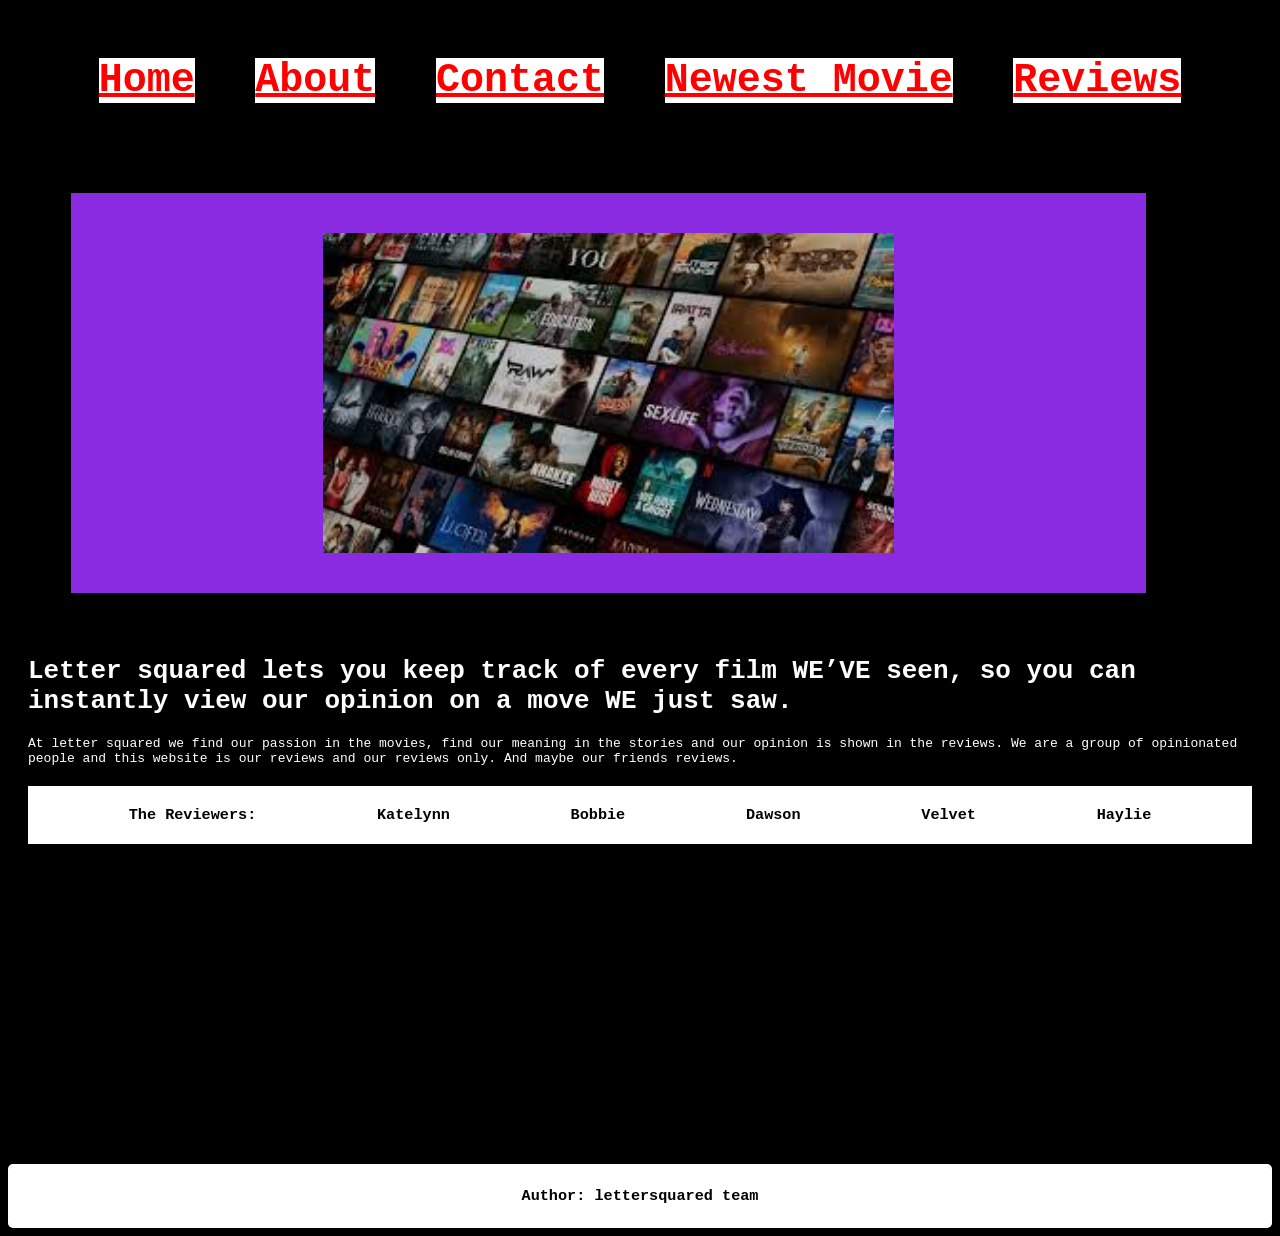
==== about.html @ 94487ccd "=0" ====
<!DOCTYPE html>
<html lang="en">
  <head>
    <meta charset="UTF-8" />
    <meta name="viewport" content="width=device-width, initial-scale=1.0" />
    <title>Document</title>
    <link rel="stylesheet" href="style.css" />
  </head>
  <nav class="menu">
    <a href="index.html">Home</a>
    <a href="about.html">About</a>
    <a href="contact.html">Contact</a>
    <a href="newestmovie.html">Newest movie</a>
    <a href="review.html">Reviews</a>
  </nav>
  <body>
    <div class="heroimage">
      <img
        src="example_heroimage_replace.jpeg"
        alt="this needs to be personalized and replaced"
      />
    </div>
    <h1>
      Letter squared lets you keep track of every film WE’VE seen, so you can
      instantly view our opinion on a move WE just saw.
    </h1>
    <p>
      At letter squared we find our passion in the movies, find our meaning in
      the stories and our opinion is shown in the reviews. We are a group of
      opinionated people and this website is our reviews and our reviews only.
      And maybe our friends reviews.
    </p>
    <div class="about_names">
      <h3>The Reviewers:</h3>
      <h3>Katelynn</h3>
      <h3>Bobbie</h3>
      <h3>Dawson</h3>
      <h3>Velvet</h3>
      <h3>Haylie</h3>
    </div>
    <div class="space_content"></div>
  </body>
  <footer>
    <h3>Author: lettersquared team</h3>
  </footer>
</html>
---- style.css ----
/*blaaahhhh blah blahblah*/
/*whats up guys*/


  a {
  color: rgb(255, 255, 255);
  background-color: rgb(255, 255, 255);
  font-weight: bold;
  align-items: center;
  justify-content: space-evenly;
  text-transform: capitalize;
  /*display: flex; */
}
/* unvisited link */
a:link {
  color: red;
}

/* visited link */
a:visited {
  color: rgb(0, 0, 0);
}

/* mouse over link */
a:hover {
  color: rgb(255, 247, 0);
}

/* selected link */
a:active {
  color: blue;
}

body {
    background-color: rgb(0, 0, 0);
  }
  h1 {
    color: rgb(255, 255, 255);
  }
  p {
    color: rgb(255, 255, 255);
    font-family: monospace;
    display: flex;
    align-items: center;
    justify-content: space-evenly;
    margin: 20px;
  }
nav {
    margin: 30px;
    justify-content: space-evenly;
    display: flex;
    align-items: center;
    justify-content: space-evenly;
    
    background-color: rgb(0, 0, 0);
    height: 100px;
    font-size: 40px;
    font-family: monospace;
    color: azure;
}

h1 {
    margin: 20px;
    font-family: monospace;
    display: flex;
    align-items: center;
    justify-content: space-evenly;
    
}
h2 {
    margin: 20px;
    font-family: monospace;
    display: flex;
    align-items: center;
    justify-content: space-evenly;
    
}

.heroimage {
    width: 85%;
    height: 400px;
    color: rgb(235, 255, 20);
    background-color: blueviolet;
    margin: 5%;
    display: flex;
    align-items: center;
    justify-content: space-evenly;

    
}
img {
    height: 80%;
}
.newestimage {
    display: flex;
    align-items: center;
    justify-content: space-evenly;

}

h3 {
        margin: 20px;
    font-family: monospace;
    display: flex;
    align-items: center;
    justify-content: space-evenly;
    color: rgb(0, 0, 0);
}
.about_names {
    display: flex;
    align-items: center;
    justify-content: space-evenly;
    background-color: rgb(255, 255, 255);
    margin: 20px;

}

.review_1_quote {
    background-color: rgb(132, 13, 118);
    height: 15%;
    width: 60%;
    margin: 40px;
    align-items: self-start;
    justify-content: space-evenly;
    display: flex;
    align-items: flex-start;
    border-radius: 20px;
}


footer {
  text-align: left;
  padding: 3px;
  background-color: rgb(255, 255, 255);
  color: rgb(0, 0, 0);
  
  border-color: rgb(255, 0, 255);
  border-radius: 5px;
  border-width: 5px;
}
footer {
  display: block;
}
.space_content {
    height: 300px;
    width: 100%;
}
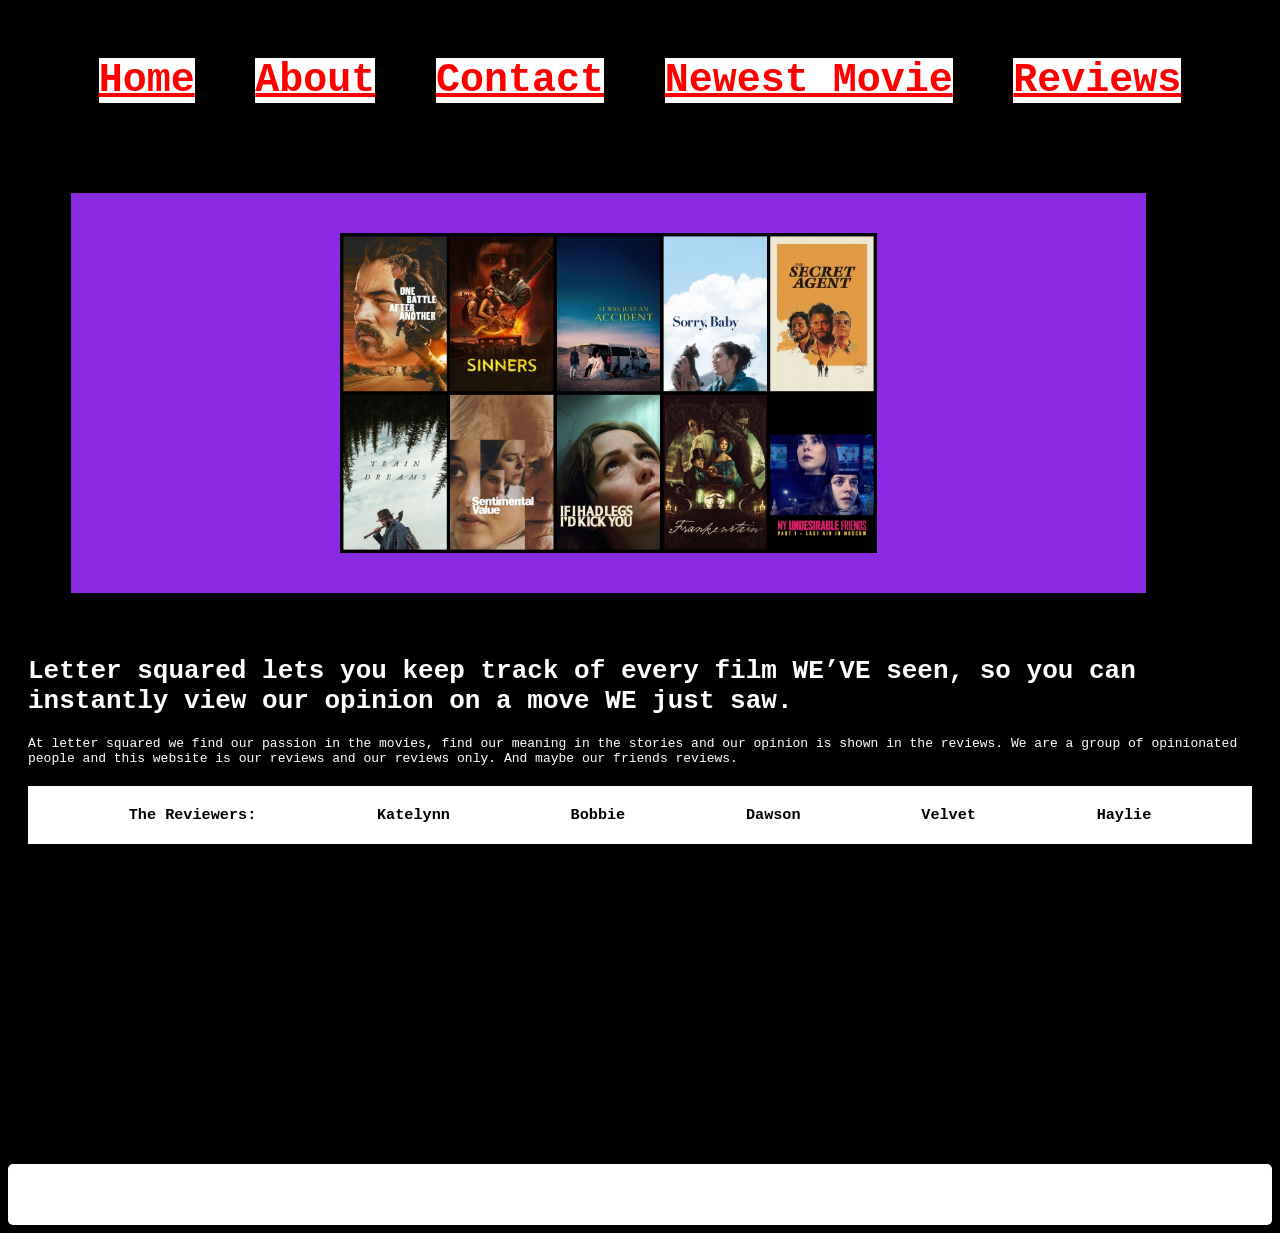
==== commit 143ca385: "please" ====
--- a/about.html
+++ b/about.html
@@ -16,7 +16,7 @@
   <body>
     <div class="heroimage">
       <img
-        src="example_heroimage_replace.jpeg"
+        src="movieimage.jpg"
         alt="this needs to be personalized and replaced"
       />
     </div>
@@ -41,6 +41,6 @@
     <div class="space_content"></div>
   </body>
   <footer>
-    <h3>Author: lettersquared team</h3>
+    <p>Author: lettersquared team</p>
   </footer>
 </html>
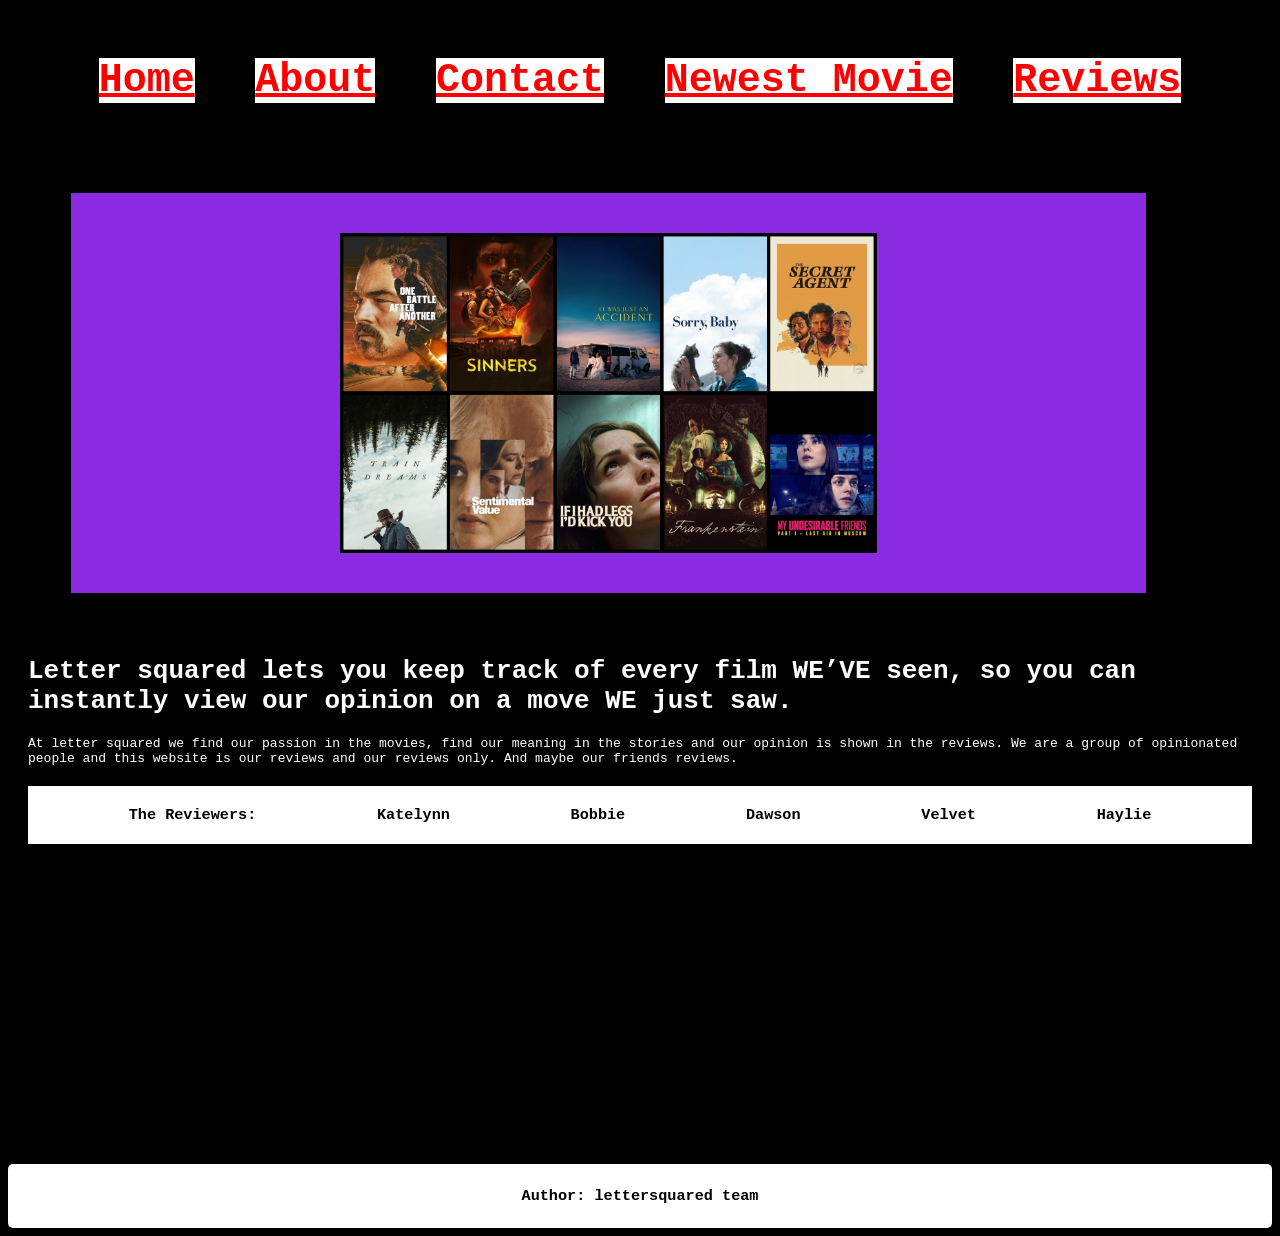
==== commit 469a9f94: "Merge remote-tracking branch 'origin/HEAD'" ====
--- a/about.html
+++ b/about.html
@@ -41,6 +41,6 @@
     <div class="space_content"></div>
   </body>
   <footer>
-    <p>Author: lettersquared team</p>
+    <h3>Author: lettersquared team</h3>
   </footer>
 </html>
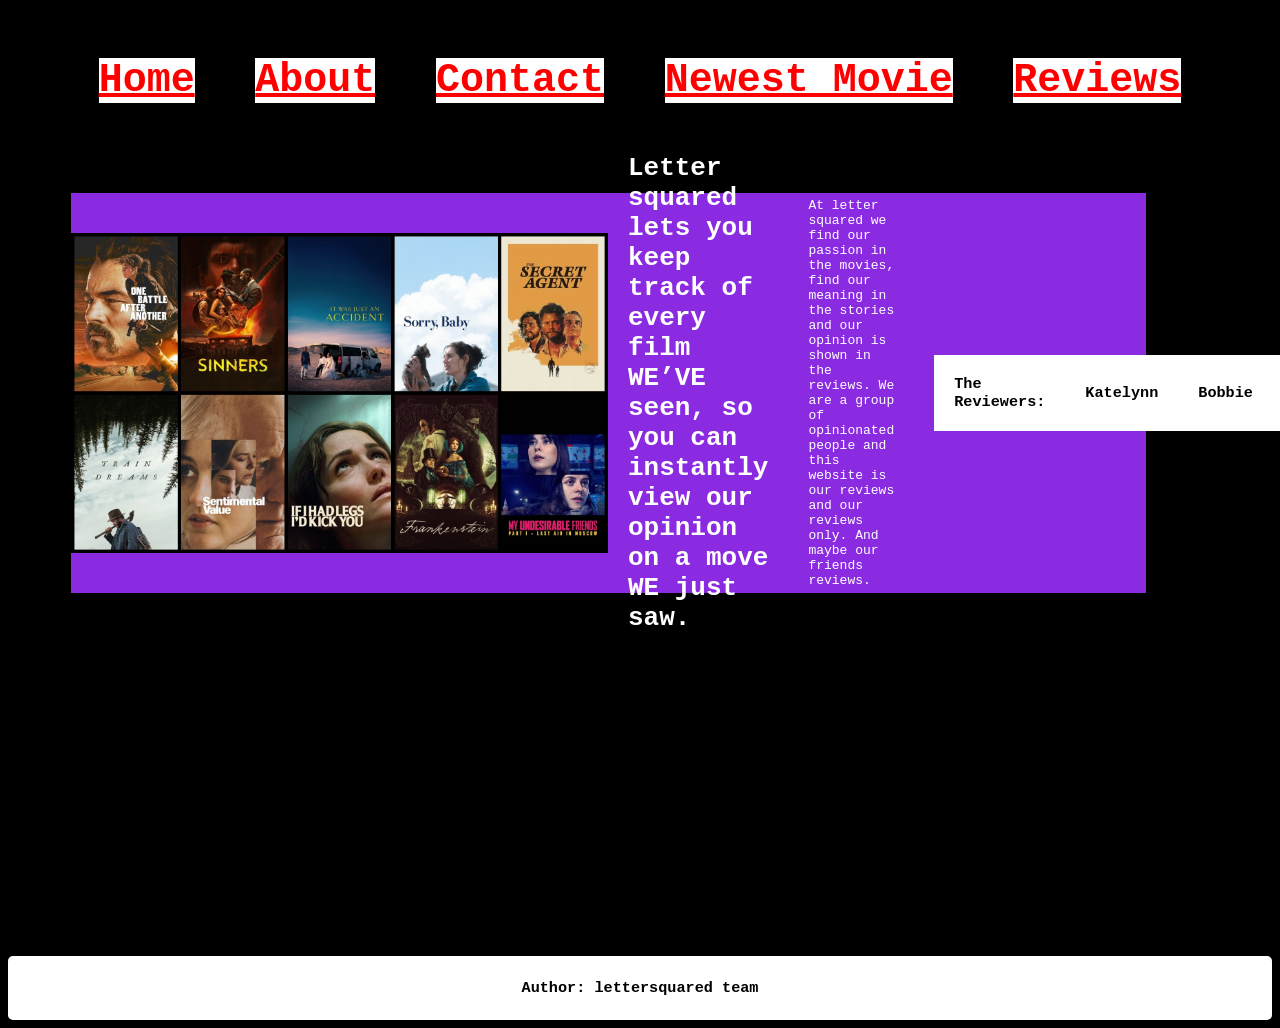
==== commit 177f557d: "Update about.html" ====
--- a/about.html
+++ b/about.html
@@ -19,28 +19,28 @@
         src="movieimage.jpg"
         alt="this needs to be personalized and replaced"
       />
-    </div>
-    <h1>
-      Letter squared lets you keep track of every film WE’VE seen, so you can
-      instantly view our opinion on a move WE just saw.
-    </h1>
-    <p>
-      At letter squared we find our passion in the movies, find our meaning in
-      the stories and our opinion is shown in the reviews. We are a group of
-      opinionated people and this website is our reviews and our reviews only.
-      And maybe our friends reviews.
-    </p>
-    <div class="about_names">
-      <h3>The Reviewers:</h3>
-      <h3>Katelynn</h3>
-      <h3>Bobbie</h3>
-      <h3>Dawson</h3>
-      <h3>Velvet</h3>
-      <h3>Haylie</h3>
+      <h1>
+        Letter squared lets you keep track of every film WE’VE seen, so you can
+        instantly view our opinion on a move WE just saw.
+      </h1>
+      <p>
+        At letter squared we find our passion in the movies, find our meaning in
+        the stories and our opinion is shown in the reviews. We are a group of
+        opinionated people and this website is our reviews and our reviews only.
+        And maybe our friends reviews.
+      </p>
+      <div class="about_names">
+        <h3>The Reviewers:</h3>
+        <h3>Katelynn</h3>
+        <h3>Bobbie</h3>
+        <h3>Dawson</h3>
+        <h3>Velvet</h3>
+        <h3>Haylie</h3>
+      </div>
     </div>
     <div class="space_content"></div>
+    <footer>
+      <h3>Author: lettersquared team</h3>
+    </footer>
   </body>
-  <footer>
-    <h3>Author: lettersquared team</h3>
-  </footer>
 </html>
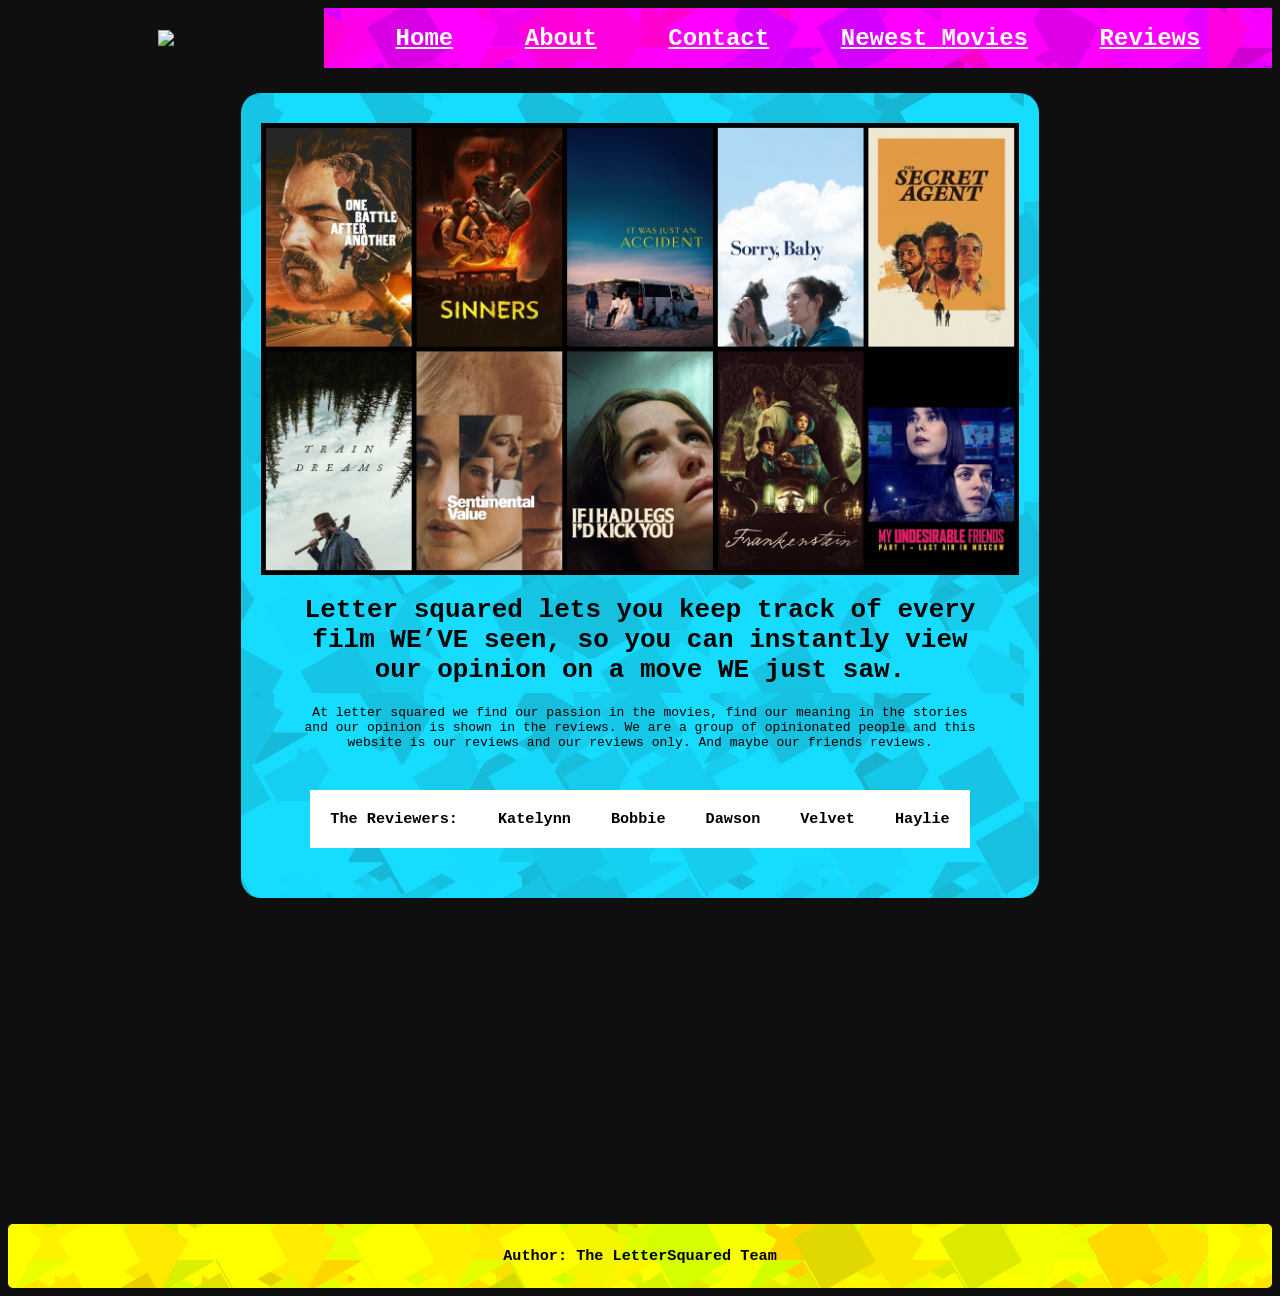
==== commit 20510a81: "Updated the CSS" ====
--- a/about.html
+++ b/about.html
@@ -7,11 +7,16 @@
     <link rel="stylesheet" href="style.css" />
   </head>
   <nav class="menu">
-    <a href="index.html">Home</a>
-    <a href="about.html">About</a>
-    <a href="contact.html">Contact</a>
-    <a href="newestmovie.html">Newest movie</a>
-    <a href="review.html">Reviews</a>
+    <div class="logo">
+      <img src="letterSquaredLogo.png"/>
+    </div>
+    <div class="navbar">
+      <a href="index.html">Home</a>
+      <a href="about.html">About</a>
+      <a href="contact.html">Contact</a>
+      <a href="newestmovie.html">Newest Movies</a>
+      <a href="review.html">Reviews</a>
+    </div>
   </nav>
   <body>
     <div class="heroimage">
@@ -40,7 +45,7 @@
     </div>
     <div class="space_content"></div>
     <footer>
-      <h3>Author: lettersquared team</h3>
+      <h3 >Author: The LetterSquared Team</h3>
     </footer>
   </body>
 </html>
--- a/style.css
+++ b/style.css
@@ -4,7 +4,6 @@
 
   a {
   color: rgb(255, 255, 255);
-  background-color: rgb(255, 255, 255);
   font-weight: bold;
   align-items: center;
   justify-content: space-evenly;
@@ -13,17 +12,17 @@
 }
 /* unvisited link */
 a:link {
-  color: red;
+  color: rgb(255, 255, 255);
 }
 
 /* visited link */
 a:visited {
-  color: rgb(0, 0, 0);
+  color: rgb(255, 255, 255);
 }
 
 /* mouse over link */
 a:hover {
-  color: rgb(255, 247, 0);
+  color: rgb(0, 0, 255);
 }
 
 /* selected link */
@@ -32,13 +31,17 @@
 }
 
 body {
-    background-color: rgb(0, 0, 0);
+  background-color: rgb(15, 15, 15);
+    /*background-image: url(".vscode/images/v1043-045a.jpg");*/
+    min-height: 100vh;
+    display: flex;
+    flex-direction: column;
   }
   h1 {
-    color: rgb(255, 255, 255);
+    color: rgb(0, 0, 0);
   }
   p {
-    color: rgb(255, 255, 255);
+    color: rgb(0, 0, 0);
     font-family: monospace;
     display: flex;
     align-items: center;
@@ -46,15 +49,13 @@
     margin: 20px;
   }
 nav {
-    margin: 30px;
-    justify-content: space-evenly;
-    display: flex;
-    align-items: center;
-    justify-content: space-evenly;
+    /*justify-content: space-evenly;
+    display: flex;
+    align-items: center;
+    justify-content: space-evenly;*/
     
-    background-color: rgb(0, 0, 0);
-    height: 100px;
-    font-size: 40px;
+    height: 60px;
+    font-size: 24px;
     font-family: monospace;
     color: azure;
 }
@@ -75,21 +76,43 @@
     justify-content: space-evenly;
     
 }
+h3 {
+    color: rgb(255, 255, 255);
+    font-family: monospace;
+    display: flex;
+    align-items: center;
+    justify-content: space-evenly;
+    margin: 20px;
+}
 
 .heroimage {
-    width: 85%;
-    height: 400px;
+    width: 60%;
+    min-height: 520px;
     color: rgb(235, 255, 20);
-    background-color: blueviolet;
-    margin: 5%;
-    display: flex;
-    align-items: center;
-    justify-content: space-evenly;
-
+    background-image: url(".vscode/images/BlueBG.png");
+    margin: 2% auto;
+    padding: 30px 20px;
+    display: flex;
+    align-items: center;
+    justify-content: center;
+    flex-direction: column;
+    gap: 20px;
+    border-radius: 20px;
     
 }
+.heroimage h1,
+.heroimage p {
+    width: 90%;
+    max-width: 800px;
+    text-align: center;
+    margin: 0 auto;
+}
+.heroimage p {
+    display: block;
+}
 img {
-    height: 80%;
+    max-width: 100%;
+    height: auto;
 }
 .newestimage {
     display: flex;
@@ -97,6 +120,190 @@
     justify-content: space-evenly;
 
 }
+footer {
+    background-image: url(".vscode/images/YellowBG.png");
+    font-family: monospace;
+    text-align: center;
+    margin-top: auto;
+    padding: 10px;
+}
+
+#footertext {
+  color: black;
+}
+
+.search-container {
+    display: flex;
+    justify-content: center;
+    align-items: center;
+    margin: 20px 0;
+}
+input {
+    font-size: 18px;
+    padding: 10px;
+    width: 300px;
+    margin-right: 10px;
+    font-family: monospace;
+    background-color: #222;
+    color: white;
+    border: 1px solid #555;
+}
+button {
+    font-size: 18px;
+    padding: 10px 20px;
+    background-color: #444;
+    color: white;
+    border: none;
+    cursor: pointer;
+    font-family: monospace;
+}
+.signup-container {
+    display: flex;
+    flex-direction: column;
+    align-items: center;
+    margin: 20px 0;
+}
+.signup-container input {
+    font-size: 18px;
+    padding: 10px;
+    width: 300px;
+    margin-bottom: 10px;
+    font-family: monospace;
+    background-color: #222;
+    color: white;
+    border: 1px solid #555;
+}
+#movies {
+    display: flex;
+    flex-wrap: wrap;
+    justify-content: center;
+    gap: 20px;
+    margin: 20px 0;
+}
+.movie-item {
+    text-align: center;
+    max-width: 200px;
+    margin: 10px;
+}
+#recentSearches {
+    margin: 20px auto;
+    width: 60%;
+    text-align: center;
+}
+#recentSearches h3 {
+    color: white;
+    margin-bottom: 10px;
+}
+.clear-btn {
+    margin-bottom: 10px;
+    padding: 5px 10px;
+    background-color: #444;
+    color: white;
+    border: none;
+    cursor: pointer;
+    font-family: monospace;
+    border-radius: 3px;
+}
+.clear-btn:hover {
+    background-color: #666;
+}
+.delete-btn {
+    position: absolute;
+    right: 10px;
+    top: 50%;
+    transform: translateY(-50%);
+    padding: 2px 5px;
+    background-color: #844;
+    color: white;
+    border: none;
+    cursor: pointer;
+    font-family: monospace;
+    font-size: 12px;
+    border-radius: 3px;
+}
+.delete-btn:hover {
+    background-color: #a66;
+}
+#recentSearches ul {
+    list-style: none;
+    padding: 0;
+}
+#recentSearches li {
+    margin: 5px 0;
+}
+#recentSearches a {
+    color: #ccc;
+    text-decoration: none;
+}
+#recentSearches a:hover {
+    color: white;
+}
+#modal {
+    position: fixed;
+    top: 0;
+    left: 0;
+    width: 100%;
+    height: 100%;
+    background-color: rgba(0, 0, 0, 0.7);
+    display: flex;
+    justify-content: center;
+    align-items: center;
+    z-index: 1000;
+}
+.modal-content {
+    background-color: white;
+    color: black;
+    padding: 20px;
+    border-radius: 10px;
+    text-align: center;
+    max-width: 400px;
+    font-family: monospace;
+}
+.modal-content button {
+    margin-top: 10px;
+    padding: 10px 20px;
+    background-color: #444;
+    color: white;
+    border: none;
+    cursor: pointer;
+    font-family: monospace;
+}
+
+@media (max-width: 768px) {
+    nav {
+        font-size: 18px;
+        height: auto;
+        padding: 10px;
+    }
+    .heroimage {
+        width: 95%;
+        margin: 2.5%;
+        height: auto;
+        min-height: 300px;
+    }
+    .search-container {
+        flex-direction: column;
+        width: 100%;
+    }
+    input {
+        width: 100%;
+        max-width: 300px;
+        margin-bottom: 10px;
+    }
+    .review_1_quote {
+        flex-direction: column;
+        padding: 10px;
+    }
+    .poster-box {
+        width: 100%;
+        margin-bottom: 20px;
+    }
+    .text-review-box {
+        width: 100%;
+    }    .signup-container input {
+        width: 100%;
+        max-width: 300px;
+    }}
 
 h3 {
         margin: 20px;
@@ -116,15 +323,71 @@
 }
 
 .review_1_quote {
-    background-color: rgb(132, 13, 118);
-    height: 15%;
+    height: auto;
+    width: 100%;
+    margin: 0;
+    display: flex;
+    flex-direction: row;
+    align-items: center;
+    justify-content: space-between;
+    padding: 20px;
+}
+.poster-box {
+    width: 30%;
+    display: flex;
+    justify-content: center;
+    align-items: center;
+}
+.text-review-box {
+    width: 65%;
+    background-color: magenta;
+    color: white;
+    padding: 20px;
+    border-radius: 10px;
+    display: flex;
+    flex-direction: column;
+    justify-content: center;
+}
+.comment-section {
+    margin: 20px auto;
     width: 60%;
-    margin: 40px;
-    align-items: self-start;
-    justify-content: space-evenly;
-    display: flex;
-    align-items: flex-start;
-    border-radius: 20px;
+    text-align: center;
+}
+.comment-section h3 {
+    color: white;
+    margin-bottom: 10px;
+}
+.comment-section textarea {
+    width: 100%;
+    height: 100px;
+    padding: 10px;
+    font-family: monospace;
+    background-color: #222;
+    color: white;
+    border: 1px solid #555;
+    border-radius: 5px;
+    margin-bottom: 10px;
+}
+.comment-section button {
+    padding: 10px 20px;
+    background-color: #444;
+    color: white;
+    border: none;
+    cursor: pointer;
+    font-family: monospace;
+    border-radius: 5px;
+}
+.comment {
+    background-color: rgba(255, 255, 255, 0.1);
+    padding: 10px;
+    margin: 10px 0;
+    border-radius: 5px;
+    text-align: left;
+    color: magenta;
+    position: relative;
+}
+.comment small {
+    color: #ccc;
 }
 
 
@@ -145,3 +408,34 @@
     height: 300px;
     width: 100%;
 }
+
+/* nav */
+
+.menu {
+  background-image: url(".vscode/images/MagentaBG.png");
+  width: auto;
+  max-height: 60px;
+  display: flex;
+  justify-content: space-evenly;
+}
+
+.navbar {
+  width: 75%;
+  max-height: 60;
+  justify-content: space-evenly;
+  display: flex;
+  align-items: center;
+}
+
+.logo {
+  width: 25%;
+  max-height: 60;
+  background-color: rgb(15, 15, 15);
+  justify-content: space-evenly;
+  display: flex;
+  align-items: center;
+}
+
+.logo img {
+  max-height: 60px;
+}
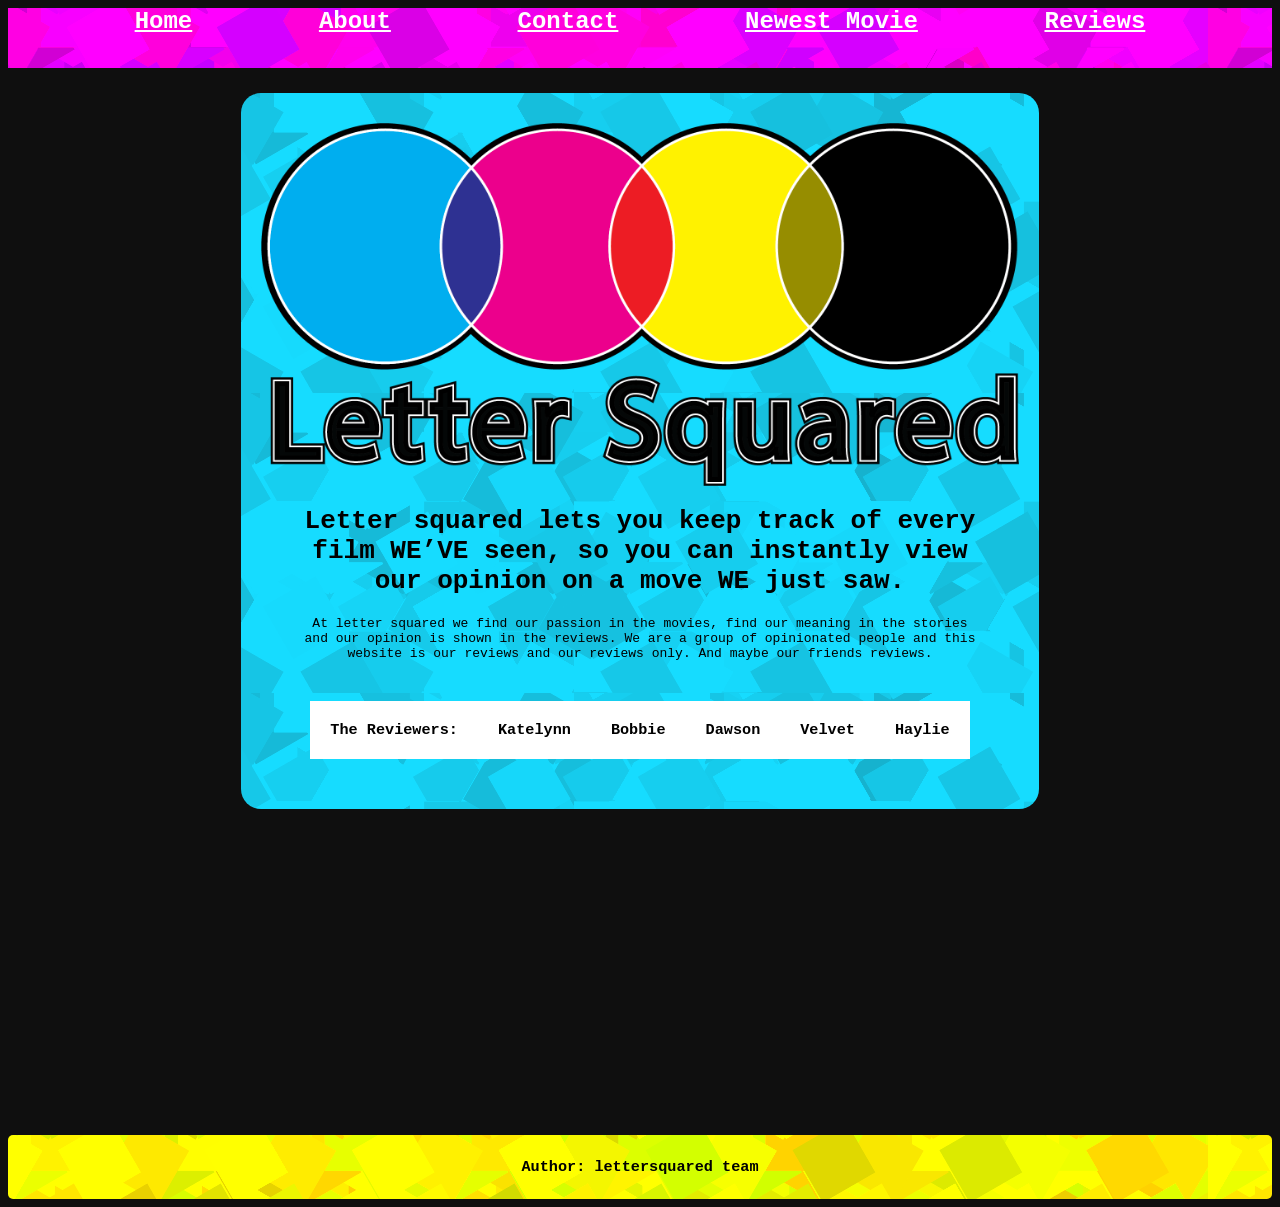
==== commit 8e3f0271: "logo to about page" ====
--- a/about.html
+++ b/about.html
@@ -7,21 +7,16 @@
     <link rel="stylesheet" href="style.css" />
   </head>
   <nav class="menu">
-    <div class="logo">
-      <img src="letterSquaredLogo.png"/>
-    </div>
-    <div class="navbar">
-      <a href="index.html">Home</a>
-      <a href="about.html">About</a>
-      <a href="contact.html">Contact</a>
-      <a href="newestmovie.html">Newest Movies</a>
-      <a href="review.html">Reviews</a>
-    </div>
+    <a href="index.html">Home</a>
+    <a href="about.html">About</a>
+    <a href="contact.html">Contact</a>
+    <a href="newestmovie.html">Newest movie</a>
+    <a href="review.html">Reviews</a>
   </nav>
   <body>
     <div class="heroimage">
       <img
-        src="movieimage.jpg"
+        src="letterSquaredLogoFinalized.png"
         alt="this needs to be personalized and replaced"
       />
       <h1>
@@ -45,7 +40,7 @@
     </div>
     <div class="space_content"></div>
     <footer>
-      <h3 >Author: The LetterSquared Team</h3>
+      <h3>Author: lettersquared team</h3>
     </footer>
   </body>
 </html>
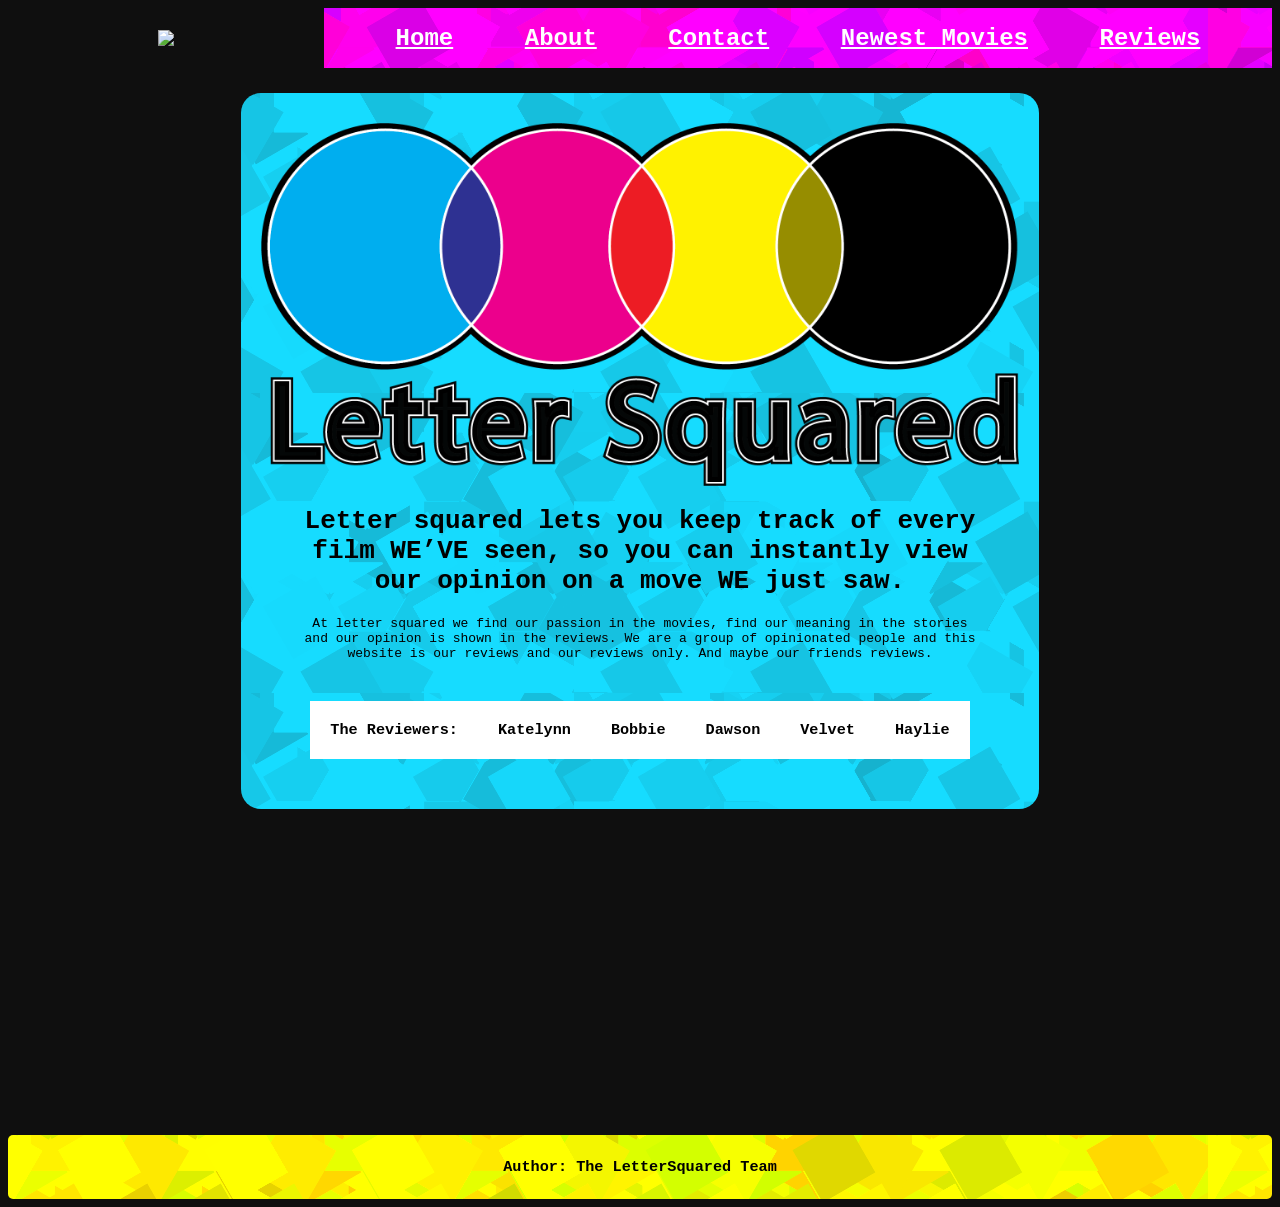
==== commit 348c67a3: "Merge branch 'main' of https://github.com/BobbieYow/LetterSquared" ====
--- a/about.html
+++ b/about.html
@@ -7,11 +7,16 @@
     <link rel="stylesheet" href="style.css" />
   </head>
   <nav class="menu">
-    <a href="index.html">Home</a>
-    <a href="about.html">About</a>
-    <a href="contact.html">Contact</a>
-    <a href="newestmovie.html">Newest movie</a>
-    <a href="review.html">Reviews</a>
+    <div class="logo">
+      <img src="letterSquaredLogo.png"/>
+    </div>
+    <div class="navbar">
+      <a href="index.html">Home</a>
+      <a href="about.html">About</a>
+      <a href="contact.html">Contact</a>
+      <a href="newestmovie.html">Newest Movies</a>
+      <a href="review.html">Reviews</a>
+    </div>
   </nav>
   <body>
     <div class="heroimage">
@@ -40,7 +45,7 @@
     </div>
     <div class="space_content"></div>
     <footer>
-      <h3>Author: lettersquared team</h3>
+      <h3 >Author: The LetterSquared Team</h3>
     </footer>
   </body>
 </html>
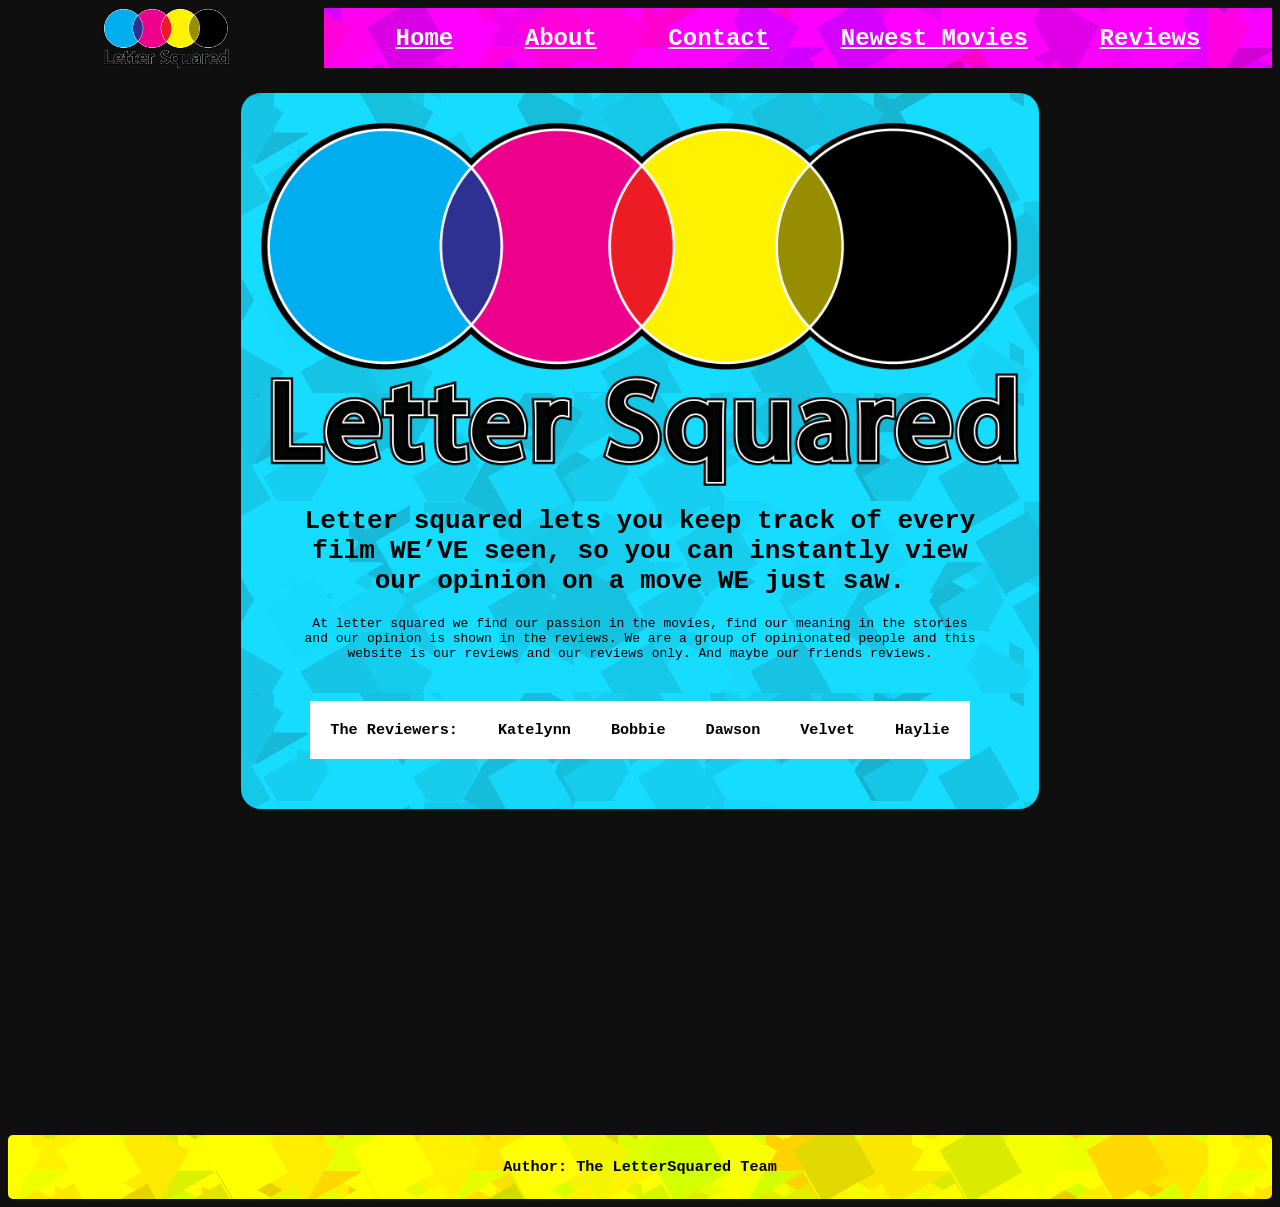
==== commit 3606e3cd: "Fixed the src link for logo" ====
--- a/about.html
+++ b/about.html
@@ -8,7 +8,7 @@
   </head>
   <nav class="menu">
     <div class="logo">
-      <img src="letterSquaredLogo.png"/>
+      <img src="letterSquaredLogoFinalized.png"/>
     </div>
     <div class="navbar">
       <a href="index.html">Home</a>
